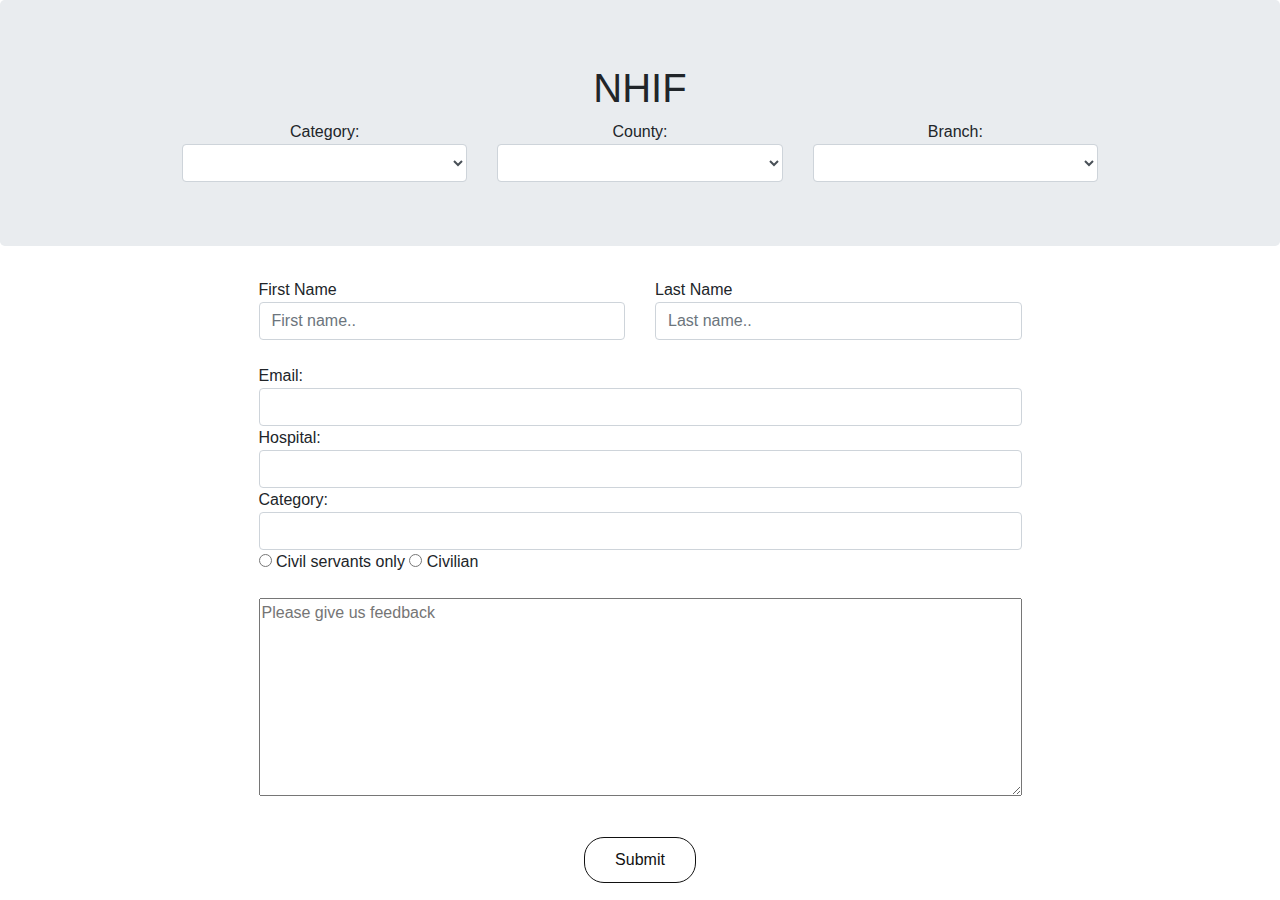
==== index.html @ 20608d01 "Displayed tables" ====
<!DOCTYPE html>
<html lang="en">
<head>
    <meta charset="UTF-8">
    <meta name="viewport" content="width=device-width, initial-scale=1.0">
    <link rel="stylesheet" href="css/bootstrap.css">
    <link rel="stylesheet" href="css/styles.css">
    <!-- <script src="https://ajax.googleapis.com/ajax/libs/jquery/3.2.1/jquery.min.js"></script> -->
    <script src="js/jquery.js"></script>
    <title>NHIF</title>
</head>
<body>
    <div class="jumbotron">
        <div class="column">
            <h1>NHIF</h1>
            <div class="row">
                <div class="col-md-4">
                    Category: <br>
                    <select name="category" id="category" class="form-control">

                    </select>
                 </div>
                <div class="col-md-4">
                    County:
                    <select name="county" id="county" class="form-control">
                        
                    </select>
                </div>
                <div class="col-md-4">
                    Branch:
                    <select name="branch" id="branch" class="form-control">

                    </select>
                </div>
            </div>
        </div>
    </div>
    <div class="container">
        
    </div>
    <section>
        <div class="form1">
            <form action=""  id="reviewForm">
                <div class="row">
                    <div class="col">
                    First Name <br> <input type="text" name="firstname" id ="fname" placeholder="First name.." class="form-control" >
                    </div>
                    <div class="col">
                    Last Name <br>  <input type="text" name="lastname"id ="lname" placeholder="Last name.."  class="form-control"><br>
                    </div>
                  </div>
                  Email: <input type="text" name="email" id="email" class="form-control">
                  Hospital: <input type="text" id="hospital" name="hospital" class="form-control">
                  Category: <input type="text" name="category" id="category" class="form-control">
                  <input type="radio" name="citizen" id="civil" value="Civil servants"> Civil servants only
                  <input type="radio" name="citizen" id="civilian" value="all"> Civilian <br><br>
                  <textarea name="review" id="review" cols="80" rows="8" placeholder="Please give us feedback"></textarea><br><br>
                  <button type="submit" id="submit">Submit</button>

            </form>
        </div>
    </section>

<script src="js/scripts.js"></script>
</body>
</html>
---- css/styles.css ----
.column{
    text-align: center;
    margin-left: 150px;
    margin-right: 150px;

}
.form1{
    display: flex;
    justify-content: center;
    flex-direction: column;
    align-items: center;
}
#submit{
    border: 0;
    background: none;
    display: block;
    margin: 10px auto;
    text-align: center;
    border: 1px solid;
    padding: 10px 30px;
    outline: none;
    border-radius: 20px;
    color: #111;
    transition: 0.25s;
    cursor: pointer;
}
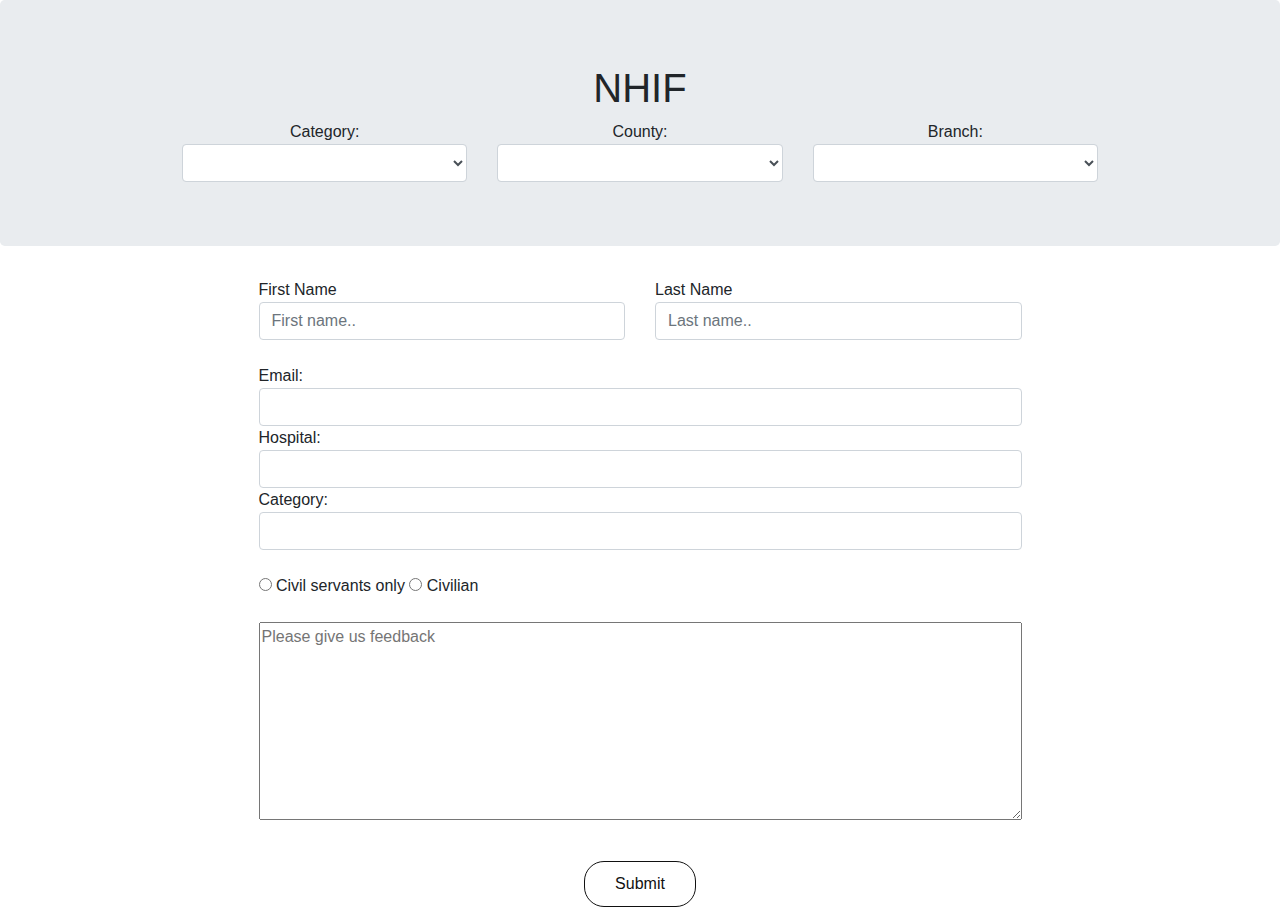
==== commit 0c5241ea: "Added spacing between the radio buttons and text input." ====
--- a/index.html
+++ b/index.html
@@ -51,7 +51,7 @@
                   </div>
                   Email: <input type="text" name="email" id="email" class="form-control">
                   Hospital: <input type="text" id="hospital" name="hospital" class="form-control">
-                  Category: <input type="text" name="category" id="category" class="form-control">
+                  Category: <input type="text" name="category" id="category" class="form-control"><br>
                   <input type="radio" name="citizen" id="civil" value="Civil servants"> Civil servants only
                   <input type="radio" name="citizen" id="civilian" value="all"> Civilian <br><br>
                   <textarea name="review" id="review" cols="80" rows="8" placeholder="Please give us feedback"></textarea><br><br>
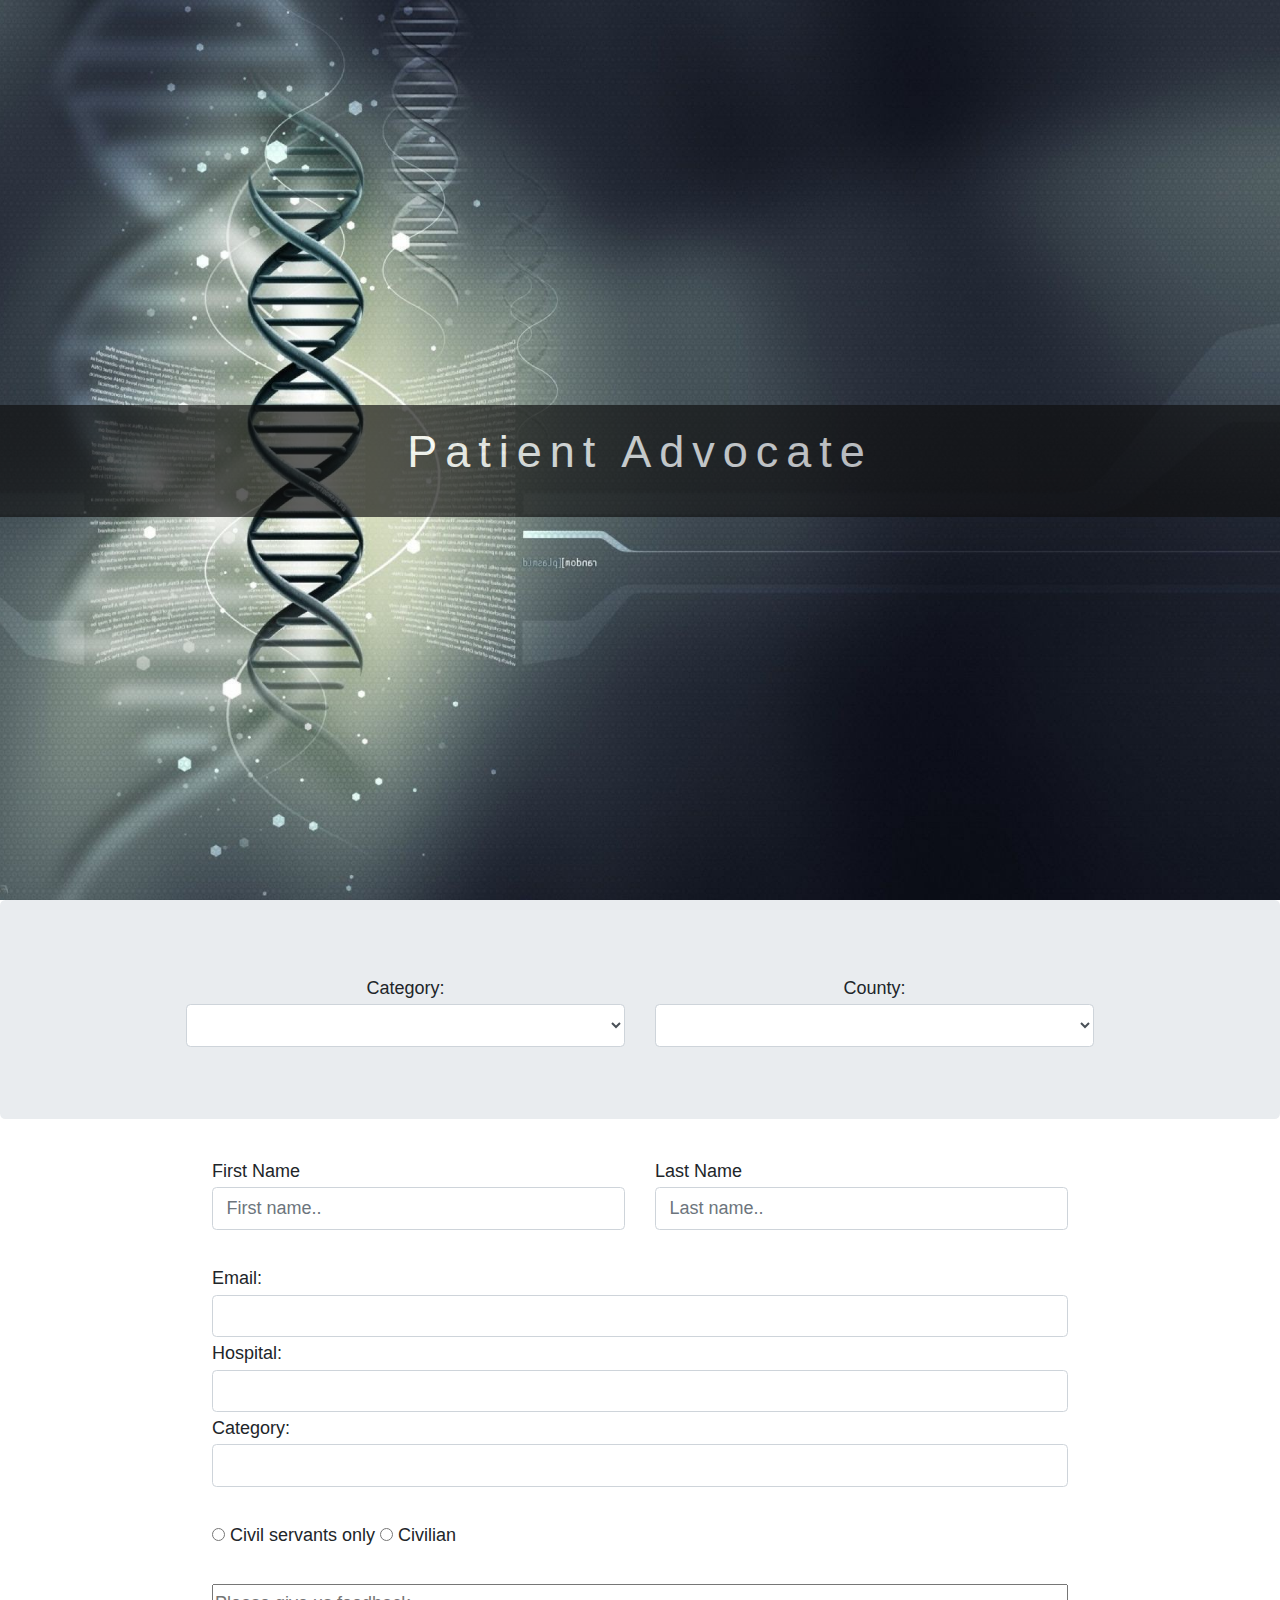
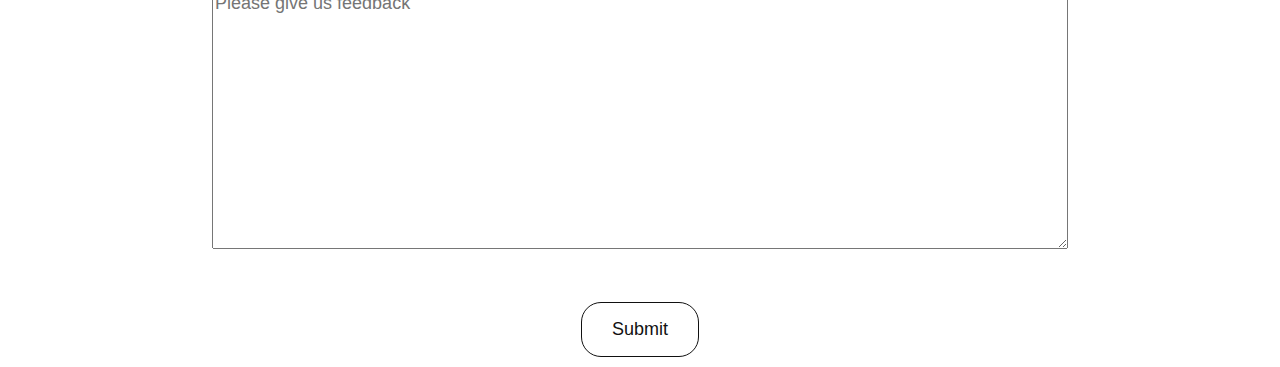
==== commit a5102259: "Updated index.html." ====
--- a/index.html
+++ b/index.html
@@ -1,5 +1,6 @@
 <!DOCTYPE html>
 <html lang="en">
+
 <head>
     <meta charset="UTF-8">
     <meta name="viewport" content="width=device-width, initial-scale=1.0">
@@ -7,60 +8,63 @@
     <link rel="stylesheet" href="css/styles.css">
     <!-- <script src="https://ajax.googleapis.com/ajax/libs/jquery/3.2.1/jquery.min.js"></script> -->
     <script src="js/jquery.js"></script>
+    <script src="js/scripts.js"></script>
     <title>NHIF</title>
 </head>
+
 <body>
+    <div class="topBg">
+        <div class="ptext">
+            <h1>Patient Advocate</h1>
+            <p> </p>
+        </div>
+    </div>
+
     <div class="jumbotron">
         <div class="column">
-            <h1>NHIF</h1>
             <div class="row">
-                <div class="col-md-4">
+                <div class="col-md-6">
                     Category: <br>
                     <select name="category" id="category" class="form-control">
 
                     </select>
-                 </div>
-                <div class="col-md-4">
+                </div>
+                <div class="col-md-6">
                     County:
                     <select name="county" id="county" class="form-control">
                         
                     </select>
                 </div>
-                <div class="col-md-4">
-                    Branch:
-                    <select name="branch" id="branch" class="form-control">
 
-                    </select>
-                </div>
             </div>
         </div>
     </div>
     <div class="container">
-        
+
     </div>
     <section>
         <div class="form1">
-            <form action=""  id="reviewForm">
+            <form action="" id="reviewForm">
                 <div class="row">
                     <div class="col">
-                    First Name <br> <input type="text" name="firstname" id ="fname" placeholder="First name.." class="form-control" >
+                        First Name <br> <input type="text" name="firstname" id="fname" placeholder="First name.." class="form-control">
                     </div>
                     <div class="col">
-                    Last Name <br>  <input type="text" name="lastname"id ="lname" placeholder="Last name.."  class="form-control"><br>
+                        Last Name <br> <input type="text" name="lastname" id="lname" placeholder="Last name.." class="form-control"><br>
                     </div>
-                  </div>
-                  Email: <input type="text" name="email" id="email" class="form-control">
-                  Hospital: <input type="text" id="hospital" name="hospital" class="form-control">
-                  Category: <input type="text" name="category" id="category" class="form-control"><br>
-                  <input type="radio" name="citizen" id="civil" value="Civil servants"> Civil servants only
-                  <input type="radio" name="citizen" id="civilian" value="all"> Civilian <br><br>
-                  <textarea name="review" id="review" cols="80" rows="8" placeholder="Please give us feedback"></textarea><br><br>
-                  <button type="submit" id="submit">Submit</button>
+                </div>
+                Email: <input type="text" name="email" id="email" class="form-control"> Hospital: <input type="text" id="hospital" name="hospital" class="form-control"> Category: <input type="text" name="category" id="category" class="form-control"><br>
+                <input type="radio" name="citizen" id="civil" value="Civil servants"> Civil servants only
+                <input type="radio" name="citizen" id="civilian" value="all"> Civilian <br><br>
+                <textarea name="review" id="review" cols="80" rows="8" placeholder="Please give us feedback"></textarea><br><br>
+                <button type="submit" id="submit">Submit</button>
 
             </form>
         </div>
     </section>
 
-<script src="js/scripts.js"></script>
+
+
 </body>
+
 </html>--- a/css/styles.css
+++ b/css/styles.css
@@ -1,26 +1,57 @@
-.column{
-    text-align: center;
-    margin-left: 150px;
-    margin-right: 150px;
-
-}
-.form1{
-    display: flex;
-    justify-content: center;
-    flex-direction: column;
-    align-items: center;
-}
-#submit{
-    border: 0;
-    background: none;
-    display: block;
-    margin: 10px auto;
-    text-align: center;
-    border: 1px solid;
-    padding: 10px 30px;
-    outline: none;
-    border-radius: 20px;
-    color: #111;
-    transition: 0.25s;
-    cursor: pointer;
-}
+     body,
+     html {
+         height: 100%;
+         margin: 0;
+         font-size: 18px;
+         line-height: 1.8em;
+     }
+     
+     .topBg {
+         background-image: url("../image/background3.jpg");
+         min-height: 100%;
+         background-size: cover;
+         position: relative;
+         background-position: center;
+         background-repeat: no-repeat;
+         background-attachment: fixed;
+     }
+     
+     .ptext {
+         position: absolute;
+         top: 45%;
+         width: 100%;
+         text-align: center;
+         letter-spacing: 8px;
+         background-color: #111;
+         color: #fff;
+         padding: 20px;
+         opacity: 0.67;
+     }
+     
+     .column {
+         text-align: center;
+         margin-left: 150px;
+         margin-right: 150px;
+     }
+     
+     .form1 {
+         display: flex;
+         justify-content: center;
+         flex-direction: column;
+         align-items: center;
+     }
+     
+     #submit {
+         border: 0;
+         background: none;
+         display: block;
+         margin: 10px auto;
+         text-align: center;
+         border: 1px solid;
+         padding: 10px 30px;
+         outline: none;
+         border-radius: 20px;
+         color: #111;
+         transition: 0.25s;
+         cursor: pointer;
+     }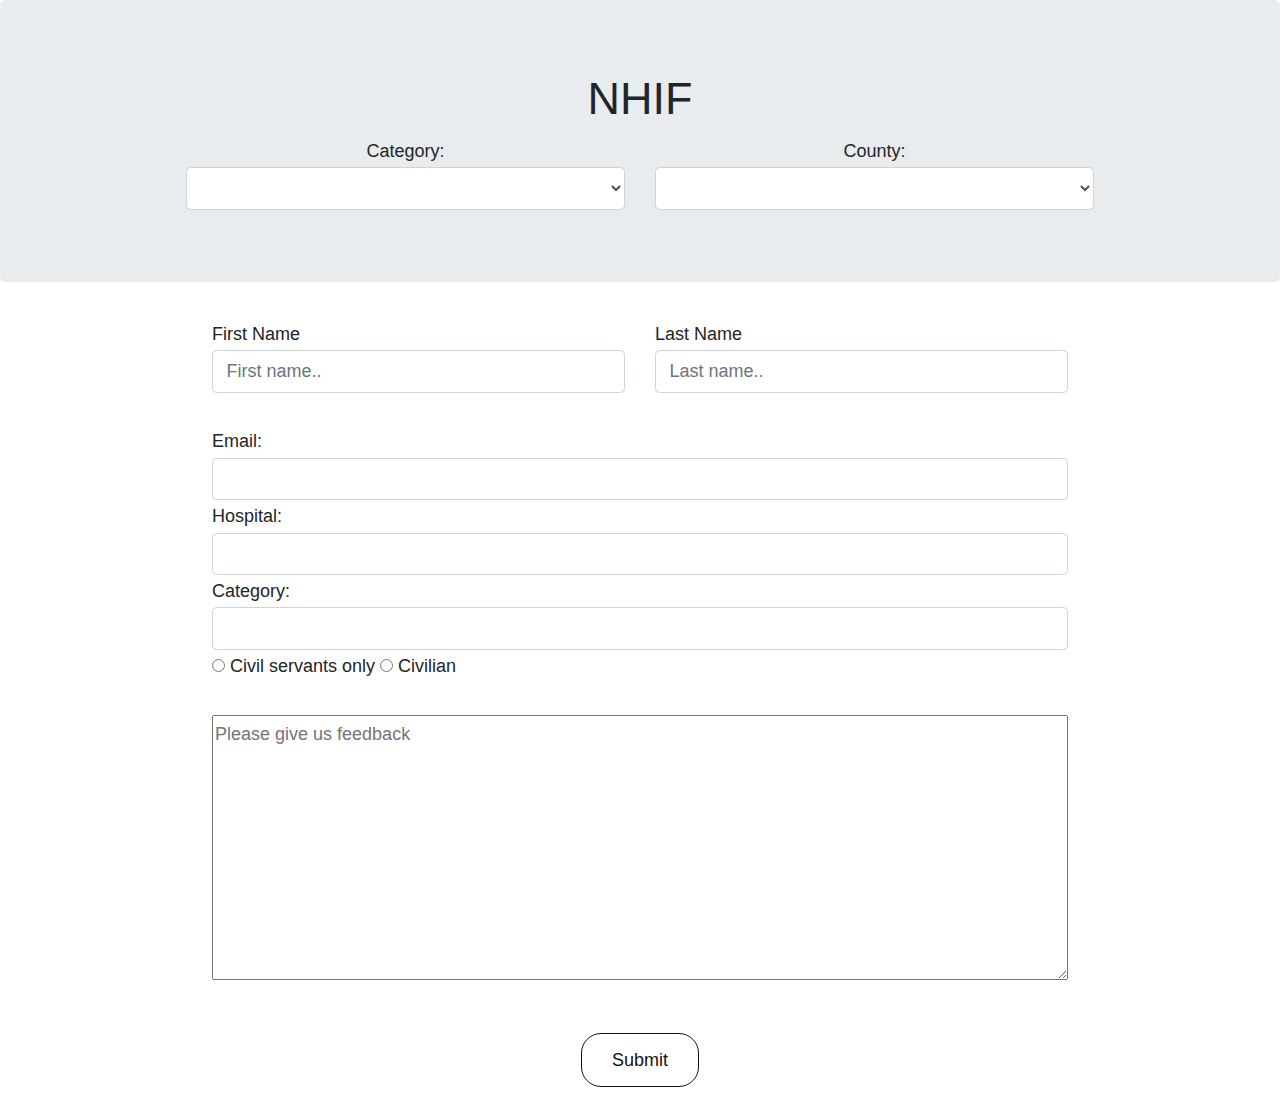
==== commit 336a3b47: "Updated review.php file" ====
--- a/index.html
+++ b/index.html
@@ -1,6 +1,5 @@
 <!DOCTYPE html>
 <html lang="en">
-
 <head>
     <meta charset="UTF-8">
     <meta name="viewport" content="width=device-width, initial-scale=1.0">
@@ -8,63 +7,55 @@
     <link rel="stylesheet" href="css/styles.css">
     <!-- <script src="https://ajax.googleapis.com/ajax/libs/jquery/3.2.1/jquery.min.js"></script> -->
     <script src="js/jquery.js"></script>
-    <script src="js/scripts.js"></script>
     <title>NHIF</title>
 </head>
-
 <body>
-    <div class="topBg">
-        <div class="ptext">
-            <h1>Patient Advocate</h1>
-            <p> </p>
-        </div>
-    </div>
-
     <div class="jumbotron">
         <div class="column">
+            <h1>NHIF</h1>
             <div class="row">
                 <div class="col-md-6">
                     Category: <br>
                     <select name="category" id="category" class="form-control">
 
                     </select>
-                </div>
+                 </div>
                 <div class="col-md-6">
                     County:
                     <select name="county" id="county" class="form-control">
                         
                     </select>
                 </div>
-
+                
             </div>
         </div>
     </div>
     <div class="container">
-
+        
     </div>
     <section>
         <div class="form1">
-            <form action="" id="reviewForm">
+            <form action=""  id="reviewForm">
                 <div class="row">
                     <div class="col">
-                        First Name <br> <input type="text" name="firstname" id="fname" placeholder="First name.." class="form-control">
+                    First Name <br> <input type="text" name="firstname" id ="fname" placeholder="First name.." class="form-control" >
                     </div>
                     <div class="col">
-                        Last Name <br> <input type="text" name="lastname" id="lname" placeholder="Last name.." class="form-control"><br>
+                    Last Name <br>  <input type="text" name="lastname"id ="lname" placeholder="Last name.."  class="form-control"><br>
                     </div>
-                </div>
-                Email: <input type="text" name="email" id="email" class="form-control"> Hospital: <input type="text" id="hospital" name="hospital" class="form-control"> Category: <input type="text" name="category" id="category" class="form-control"><br>
-                <input type="radio" name="citizen" id="civil" value="Civil servants"> Civil servants only
-                <input type="radio" name="citizen" id="civilian" value="all"> Civilian <br><br>
-                <textarea name="review" id="review" cols="80" rows="8" placeholder="Please give us feedback"></textarea><br><br>
-                <button type="submit" id="submit">Submit</button>
+                  </div>
+                  Email: <input type="text" name="email" id="email" class="form-control">
+                  Hospital: <input type="text" id="hospital" name="hospital" class="form-control">
+                  Category: <input type="text" name="category" id="category" class="form-control">
+                  <input type="radio" name="citizen" id="civil" value="Civil servants"> Civil servants only
+                  <input type="radio" name="citizen" id="civilian" value="all"> Civilian <br><br>
+                  <textarea name="review" id="review" cols="80" rows="8" placeholder="Please give us feedback"></textarea><br><br>
+                  <button type="submit" id="submit">Submit</button>
 
             </form>
         </div>
     </section>
 
-
-
+<script src="js/scripts.js"></script>
 </body>
-
 </html>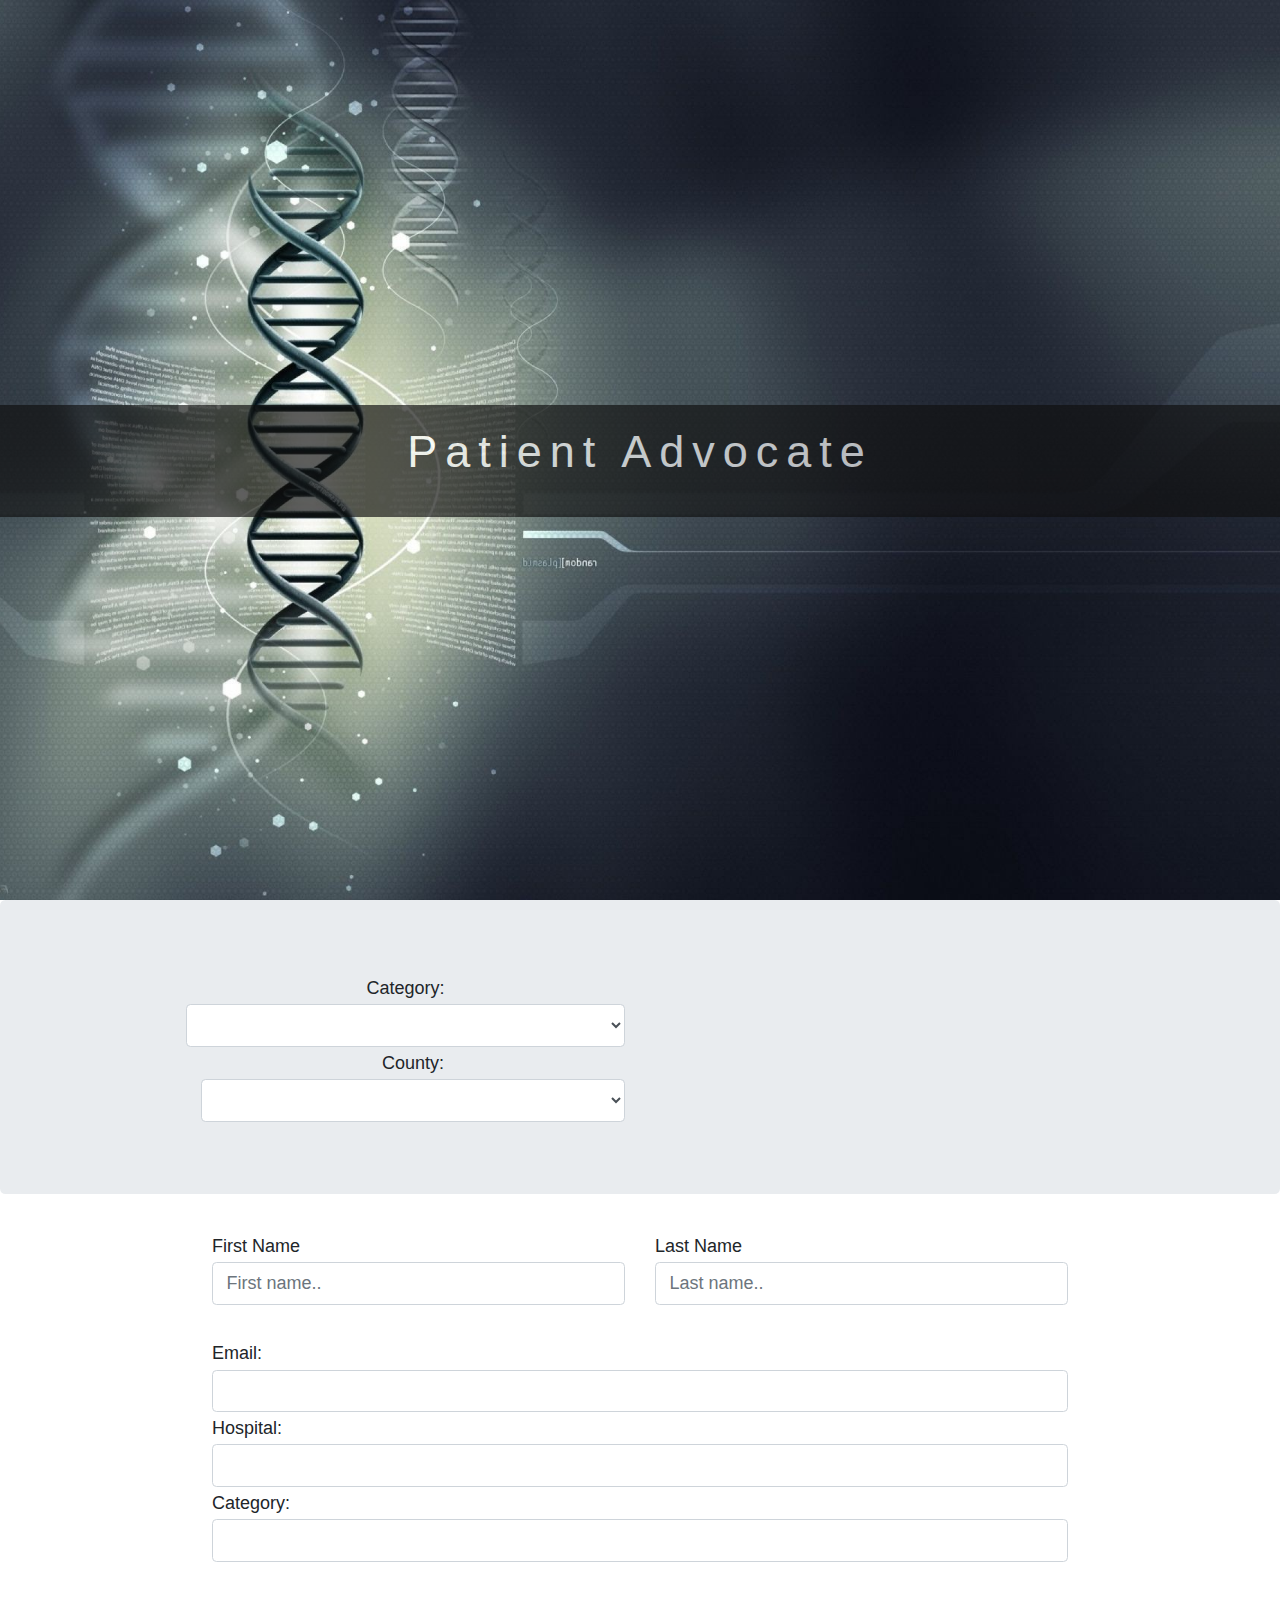
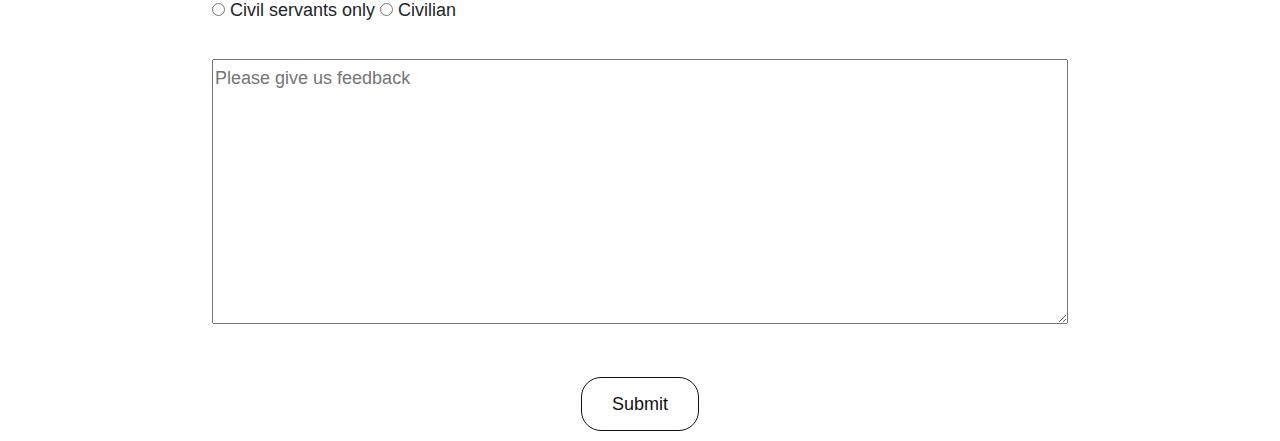
==== commit 55e44314: "Added image folder" ====
--- a/index.html
+++ b/index.html
@@ -1,5 +1,6 @@
 <!DOCTYPE html>
 <html lang="en">
+
 <head>
     <meta charset="UTF-8">
     <meta name="viewport" content="width=device-width, initial-scale=1.0">
@@ -7,12 +8,20 @@
     <link rel="stylesheet" href="css/styles.css">
     <!-- <script src="https://ajax.googleapis.com/ajax/libs/jquery/3.2.1/jquery.min.js"></script> -->
     <script src="js/jquery.js"></script>
+    <script src="js/scripts.js"></script>
     <title>NHIF</title>
 </head>
+
 <body>
+    <div class="topBg">
+        <div class="ptext">
+            <h1>Patient Advocate</h1>
+            <p> </p>
+        </div>
+    </div>
+
     <div class="jumbotron">
         <div class="column">
-            <h1>NHIF</h1>
             <div class="row">
                 <div class="col-md-6">
                     Category: <br>
@@ -20,6 +29,7 @@
 
                     </select>
                  </div>
+                </div>
                 <div class="col-md-6">
                     County:
                     <select name="county" id="county" class="form-control">
@@ -27,35 +37,36 @@
                     </select>
                 </div>
                 
+
             </div>
         </div>
     </div>
     <div class="container">
-        
+
     </div>
     <section>
         <div class="form1">
-            <form action=""  id="reviewForm">
+            <form action="" id="reviewForm">
                 <div class="row">
                     <div class="col">
-                    First Name <br> <input type="text" name="firstname" id ="fname" placeholder="First name.." class="form-control" >
+                        First Name <br> <input type="text" name="firstname" id="fname" placeholder="First name.." class="form-control">
                     </div>
                     <div class="col">
-                    Last Name <br>  <input type="text" name="lastname"id ="lname" placeholder="Last name.."  class="form-control"><br>
+                        Last Name <br> <input type="text" name="lastname" id="lname" placeholder="Last name.." class="form-control"><br>
                     </div>
-                  </div>
-                  Email: <input type="text" name="email" id="email" class="form-control">
-                  Hospital: <input type="text" id="hospital" name="hospital" class="form-control">
-                  Category: <input type="text" name="category" id="category" class="form-control">
-                  <input type="radio" name="citizen" id="civil" value="Civil servants"> Civil servants only
-                  <input type="radio" name="citizen" id="civilian" value="all"> Civilian <br><br>
-                  <textarea name="review" id="review" cols="80" rows="8" placeholder="Please give us feedback"></textarea><br><br>
-                  <button type="submit" id="submit">Submit</button>
+                </div>
+                Email: <input type="text" name="email" id="email" class="form-control"> Hospital: <input type="text" id="hospital" name="hospital" class="form-control"> Category: <input type="text" name="category" id="category" class="form-control"><br>
+                <input type="radio" name="citizen" id="civil" value="Civil servants"> Civil servants only
+                <input type="radio" name="citizen" id="civilian" value="all"> Civilian <br><br>
+                <textarea name="review" id="review" cols="80" rows="8" placeholder="Please give us feedback"></textarea><br><br>
+                <button type="submit" id="submit">Submit</button>
 
             </form>
         </div>
     </section>
 
-<script src="js/scripts.js"></script>
+
+
 </body>
+
 </html>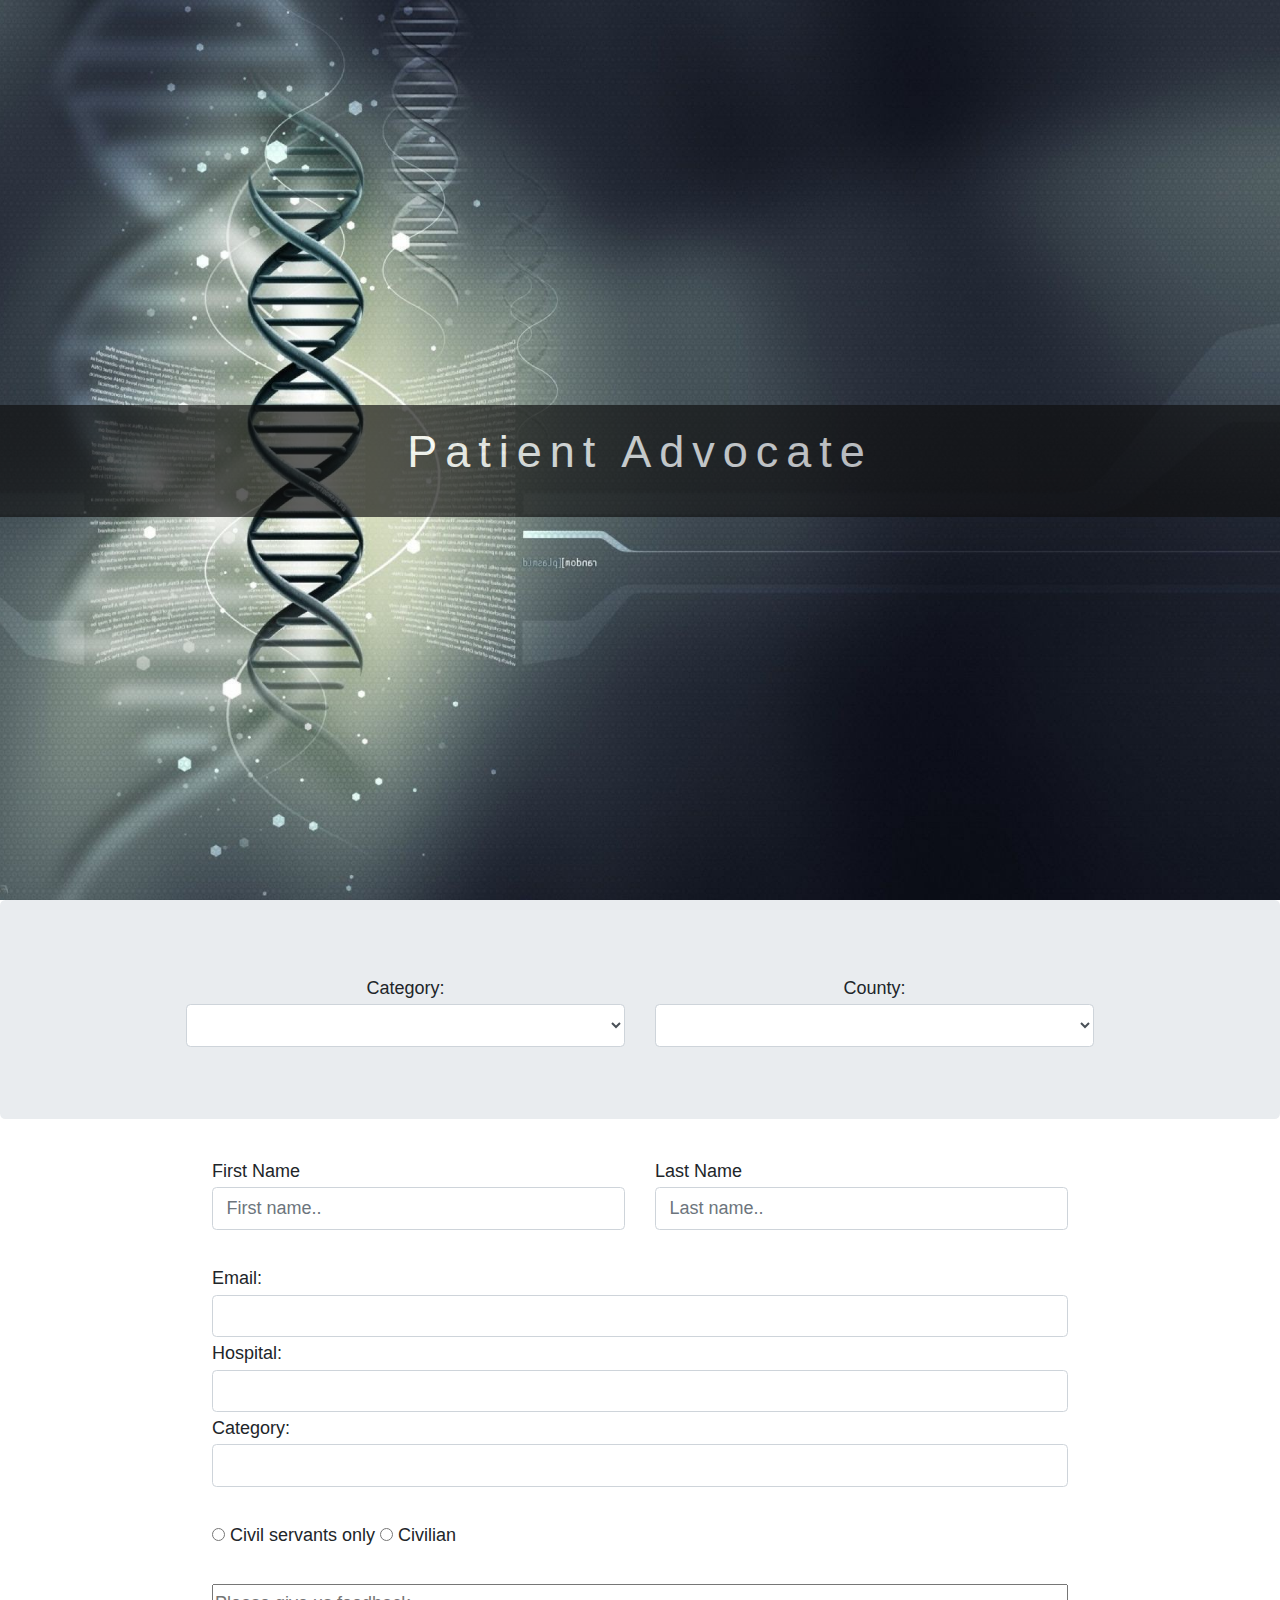
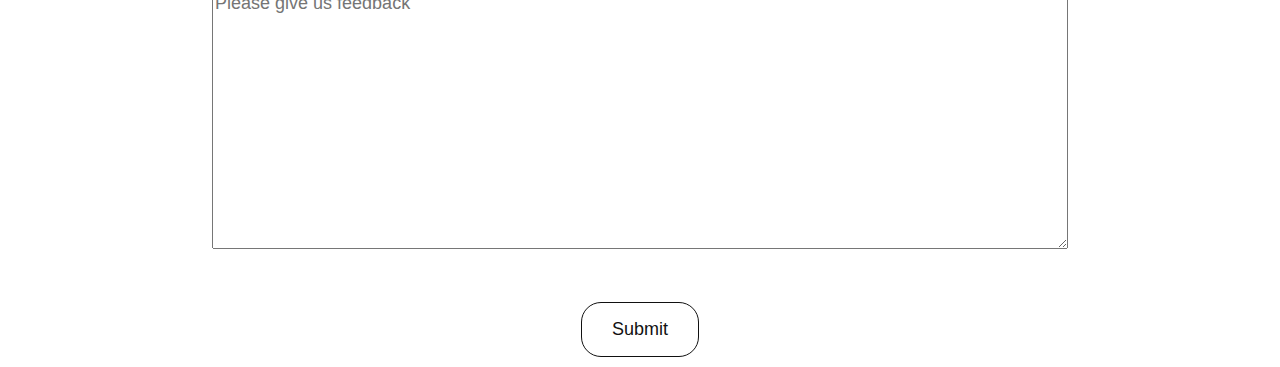
==== commit 213c0f1f: "remove divs" ====
--- a/index.html
+++ b/index.html
@@ -29,7 +29,7 @@
 
                     </select>
                  </div>
-                </div>
+                
                 <div class="col-md-6">
                     County:
                     <select name="county" id="county" class="form-control">
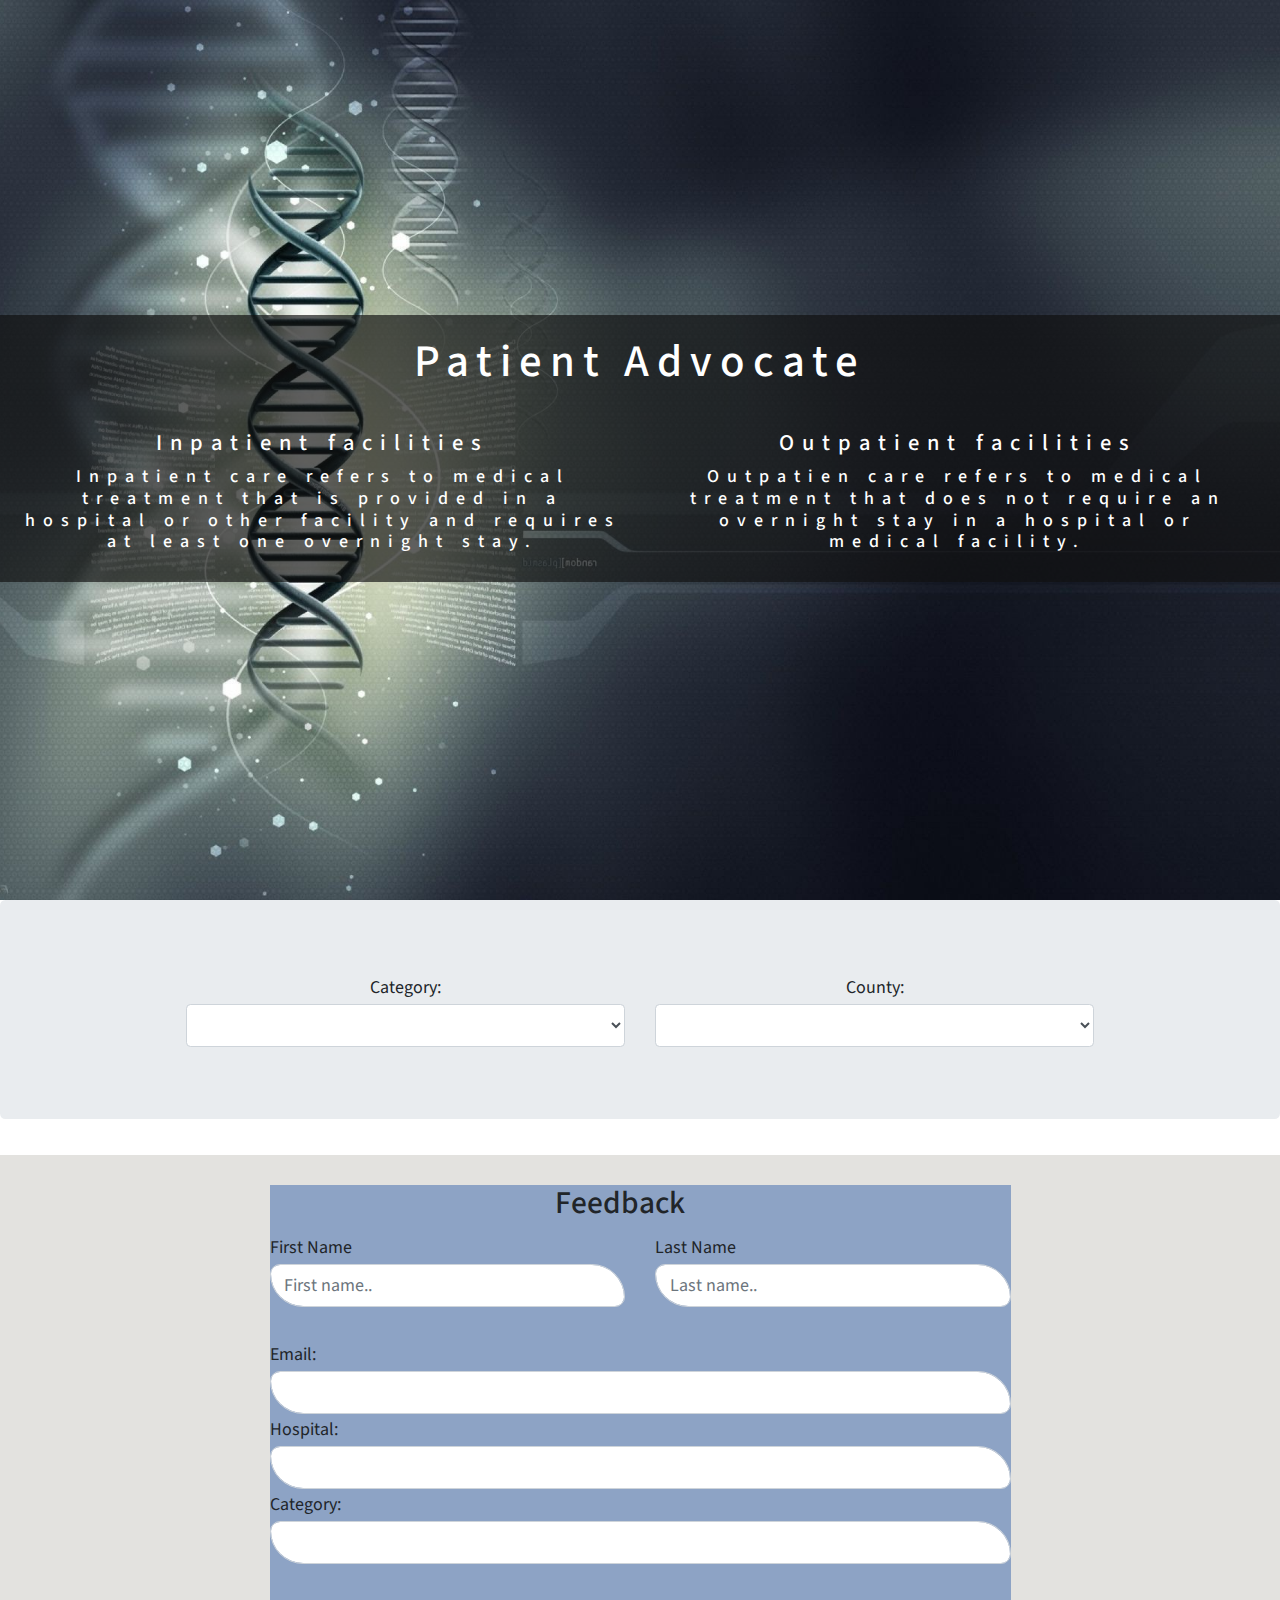
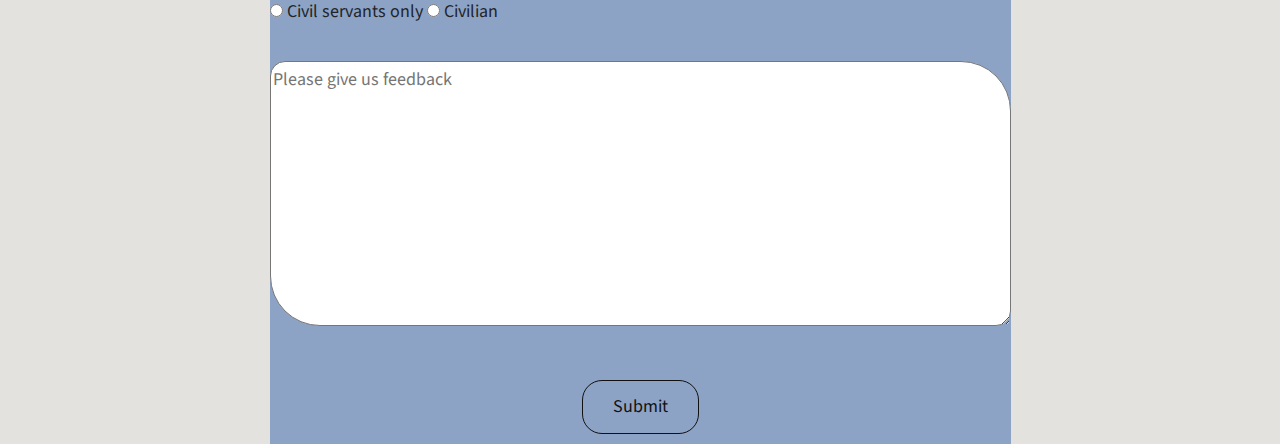
==== commit c9bfa937: "added styles and divs" ====
--- a/index.html
+++ b/index.html
@@ -4,9 +4,9 @@
 <head>
     <meta charset="UTF-8">
     <meta name="viewport" content="width=device-width, initial-scale=1.0">
+    <link href="https://fonts.googleapis.com/css?family=Source+Sans+Pro&display=swap" rel="stylesheet"> 
     <link rel="stylesheet" href="css/bootstrap.css">
     <link rel="stylesheet" href="css/styles.css">
-    <!-- <script src="https://ajax.googleapis.com/ajax/libs/jquery/3.2.1/jquery.min.js"></script> -->
     <script src="js/jquery.js"></script>
     <script src="js/scripts.js"></script>
     <title>NHIF</title>
@@ -15,8 +15,20 @@
 <body>
     <div class="topBg">
         <div class="ptext">
-            <h1>Patient Advocate</h1>
-            <p> </p>
+            <h1>Patient Advocate</h1><br>
+            <div class="row">
+                <div class="col">
+                    <h5>Inpatient facilities</h5>
+                    <h6>Inpatient care refers to medical treatment that is provided in a hospital or other facility and requires at least one overnight stay.</h6>
+                    
+                </div>
+                <div class="col">
+                    <h5>Outpatient facilities</h5>
+                    <h6>Outpatien care refers to medical treatment that does not require an overnight stay in a hospital or medical facility.</h6>
+                    
+                </div>
+            </div>
+            
         </div>
     </div>
 
@@ -47,6 +59,9 @@
     <section>
         <div class="form1">
             <form action="" id="reviewForm">
+                <div class="row" id="feedback">
+                    <h3>Feedback</h3>
+                </div>
                 <div class="row">
                     <div class="col">
                         First Name <br> <input type="text" name="firstname" id="fname" placeholder="First name.." class="form-control">
--- a/css/styles.css
+++ b/css/styles.css
@@ -4,6 +4,9 @@
          margin: 0;
          font-size: 18px;
          line-height: 1.8em;
+         font-family: 'Source Sans Pro';
+         
+         
      }
      
      .topBg {
@@ -18,14 +21,14 @@
      
      .ptext {
          position: absolute;
-         top: 45%;
+         top: 35%;
          width: 100%;
          text-align: center;
          letter-spacing: 8px;
-         background-color: #111;
+         background-color: rgba(17, 17, 17,0.67);
          color: #fff;
          padding: 20px;
-         opacity: 0.67;
+         
      }
      
      .column {
@@ -54,4 +57,27 @@
          color: #111;
          transition: 0.25s;
          cursor: pointer;
-     }+     }
+     #feedback {
+         padding-left: 300px;
+     }
+
+     input[type="text"],textarea{
+        border-radius: 15px 50px;
+     }
+
+     .container{
+         background-color: rgba(0,0, 144,0.1);
+         height: fit-content;
+     }
+     .container .row{
+         border: rgb(12,71,157) double 2px;
+     }
+     #reviewForm{
+         background-color: rgba(12,71,157,0.4);
+         margin-top: 30px;
+     }
+     section{
+        background-color: #E3E2DF;
+     }
+     